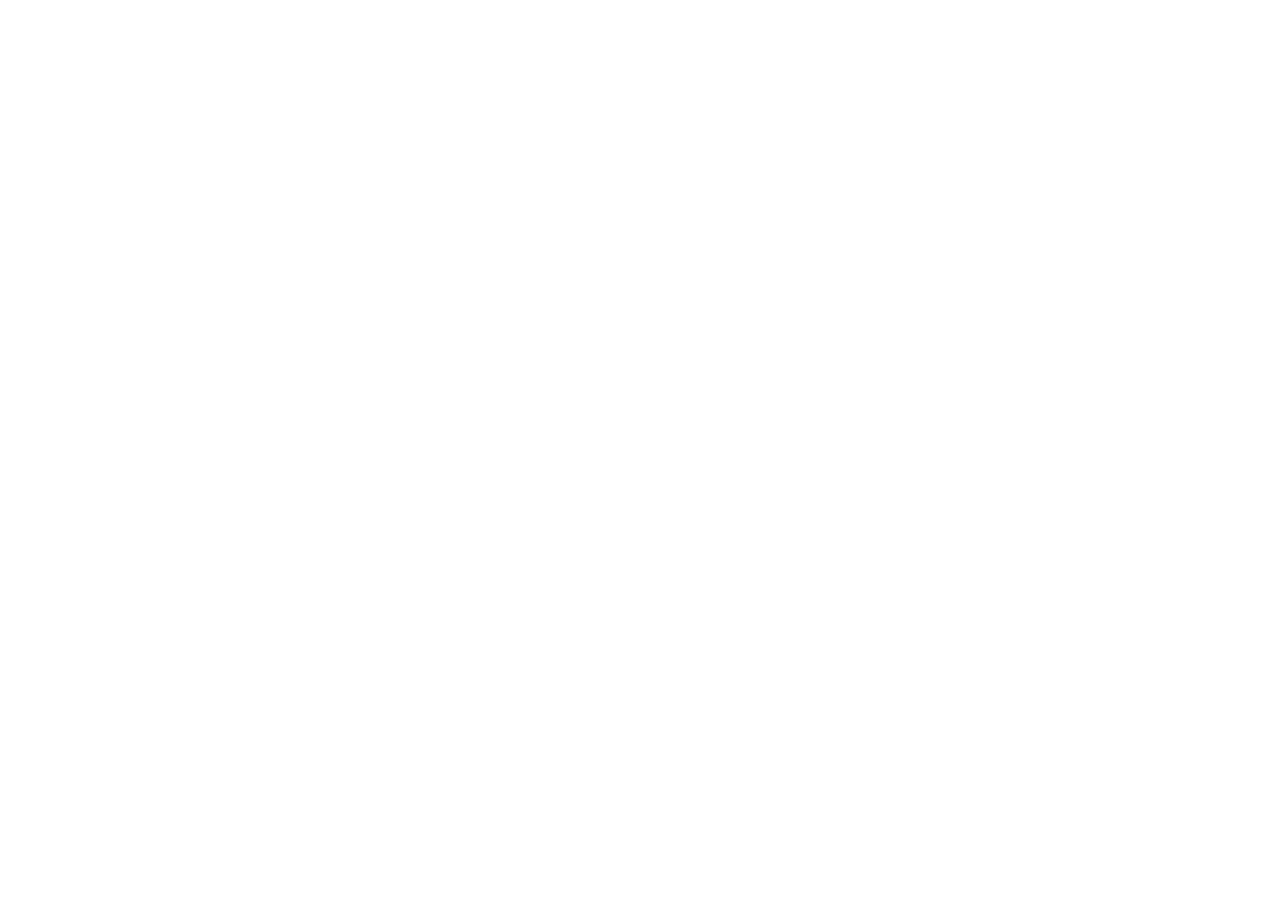
==== index.html @ 60c6903f "Add files via upload" ====
<!doctype html><html lang="en"><head><meta charset="utf-8"><title>Converter</title><base href="https://thewebman.github.io/converter/"><meta name="viewport" content="width=device-width,initial-scale=1"><link rel="icon" type="image/x-icon" href="favicon.ico"><link href="styles.d41d8cd98f00b204e980.bundle.css" rel="stylesheet"/></head><body style="font-family: helvetica, sans"><app-root></app-root><script type="text/javascript" src="inline.bc3744577f5ba4a9b132.bundle.js"></script><script type="text/javascript" src="polyfills.fca4235fef325beaa986.bundle.js"></script><script type="text/javascript" src="vendor.375fce5f4955fa3e91f0.bundle.js"></script><script type="text/javascript" src="main.8ab4463d9fb7a0b0b02b.bundle.js"></script></body></html>
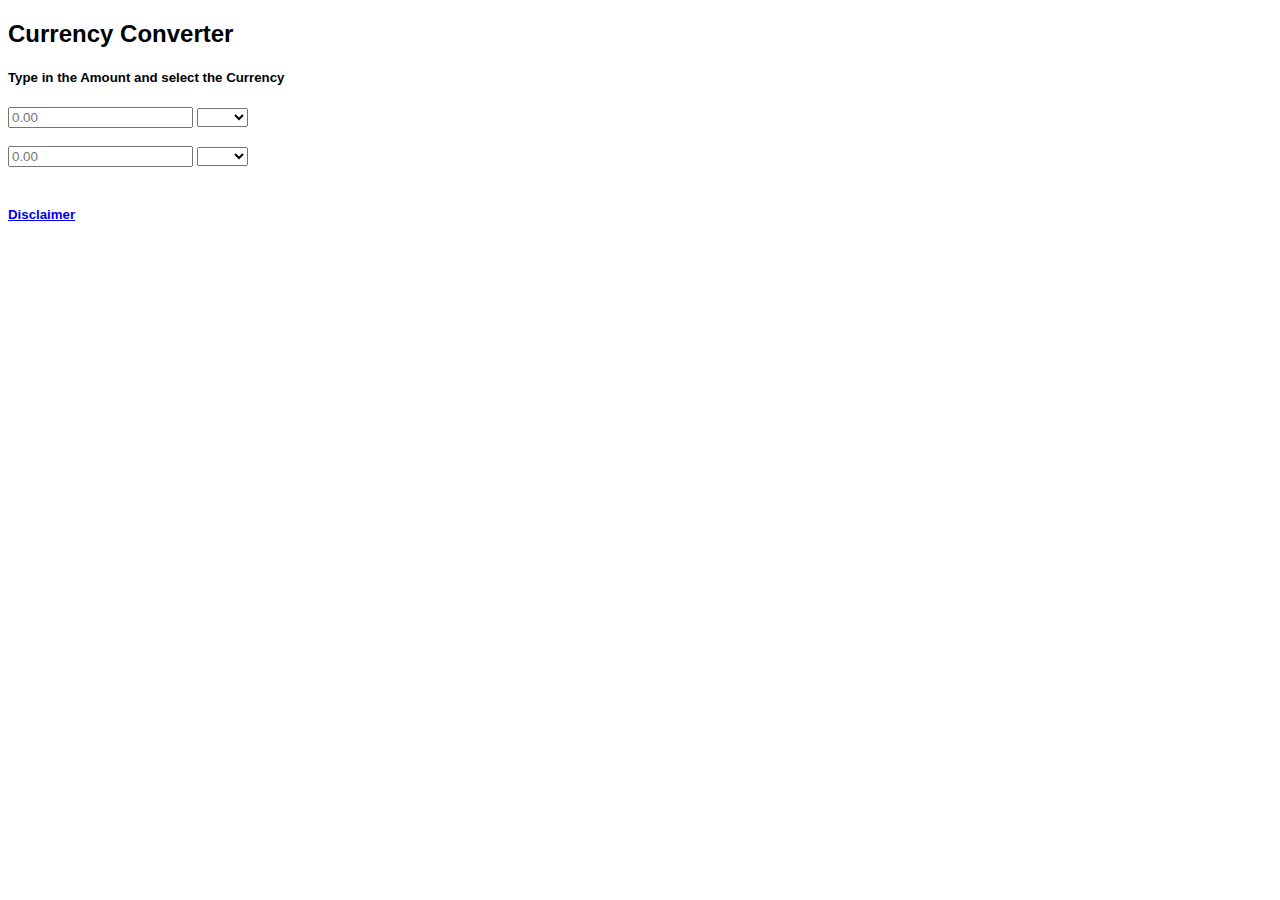
==== commit 49ce7e60: "Update index.html" ====
--- a/index.html
+++ b/index.html
@@ -1 +1 @@
-<!doctype html><html lang="en"><head><meta charset="utf-8"><title>Converter</title><base href="https://thewebman.github.io/converter/"><meta name="viewport" content="width=device-width,initial-scale=1"><link rel="icon" type="image/x-icon" href="favicon.ico"><link href="styles.d41d8cd98f00b204e980.bundle.css" rel="stylesheet"/></head><body style="font-family: helvetica, sans"><app-root></app-root><script type="text/javascript" src="inline.bc3744577f5ba4a9b132.bundle.js"></script><script type="text/javascript" src="polyfills.fca4235fef325beaa986.bundle.js"></script><script type="text/javascript" src="vendor.375fce5f4955fa3e91f0.bundle.js"></script><script type="text/javascript" src="main.8ab4463d9fb7a0b0b02b.bundle.js"></script></body></html>+<!doctype html><html lang="en"><head><meta charset="utf-8"><title>Converter</title><base href="https://thewebman.github.io"><meta name="viewport" content="width=device-width,initial-scale=1"><link rel="icon" type="image/x-icon" href="favicon.ico"><link href="styles.d41d8cd98f00b204e980.bundle.css" rel="stylesheet"/></head><body style="font-family: helvetica, sans"><app-root></app-root><script type="text/javascript" src="inline.bc3744577f5ba4a9b132.bundle.js"></script><script type="text/javascript" src="polyfills.fca4235fef325beaa986.bundle.js"></script><script type="text/javascript" src="vendor.375fce5f4955fa3e91f0.bundle.js"></script><script type="text/javascript" src="main.8ab4463d9fb7a0b0b02b.bundle.js"></script></body></html>
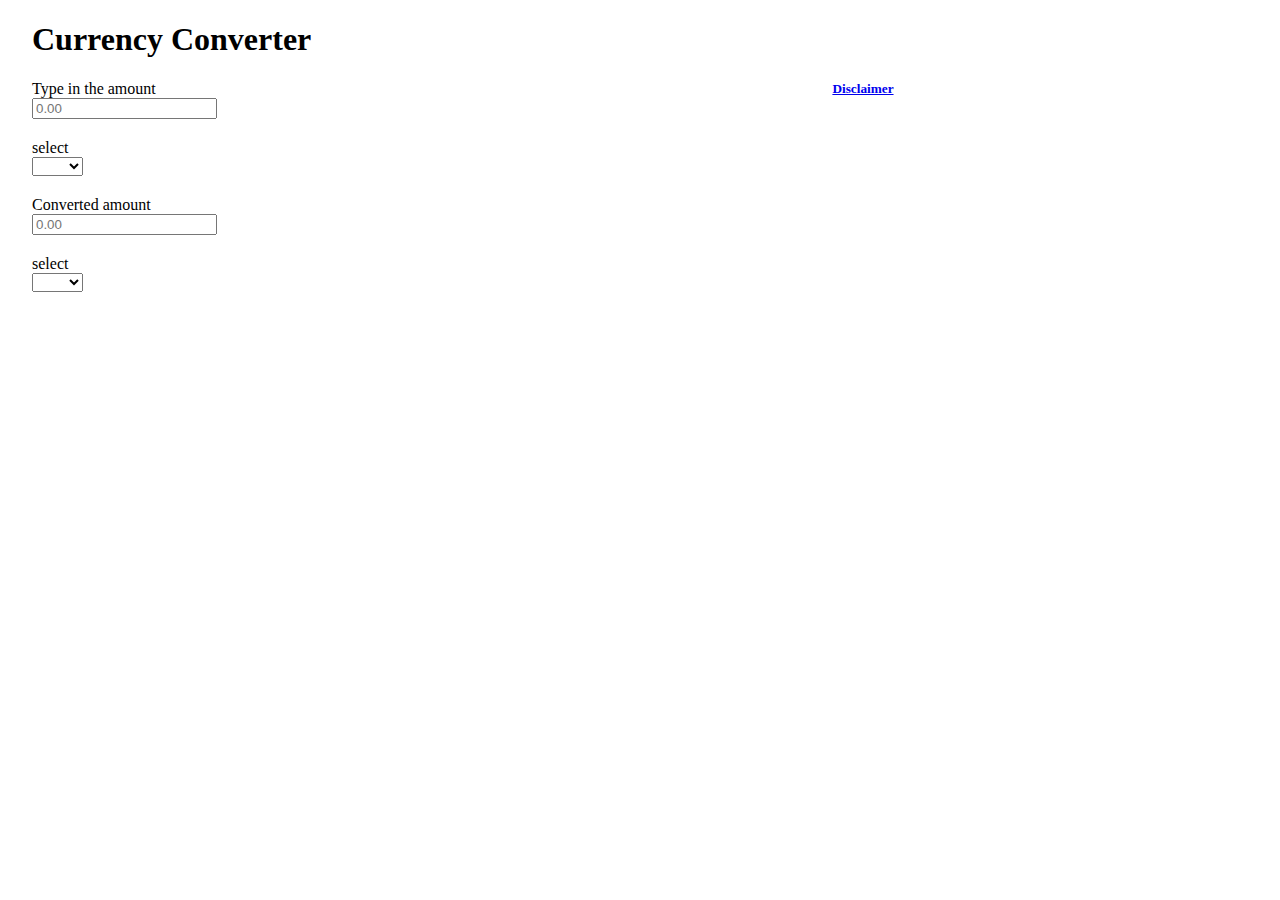
==== commit ead4d3fa: "Add files via upload" ====
--- a/index.html
+++ b/index.html
@@ -1 +1 @@
-<!doctype html><html lang="en"><head><meta charset="utf-8"><title>Converter</title><base href="https://thewebman.github.io"><meta name="viewport" content="width=device-width,initial-scale=1"><link rel="icon" type="image/x-icon" href="favicon.ico"><link href="styles.d41d8cd98f00b204e980.bundle.css" rel="stylesheet"/></head><body style="font-family: helvetica, sans"><app-root></app-root><script type="text/javascript" src="inline.bc3744577f5ba4a9b132.bundle.js"></script><script type="text/javascript" src="polyfills.fca4235fef325beaa986.bundle.js"></script><script type="text/javascript" src="vendor.375fce5f4955fa3e91f0.bundle.js"></script><script type="text/javascript" src="main.8ab4463d9fb7a0b0b02b.bundle.js"></script></body></html>
+<!doctype html><html lang="en"><head><meta charset="utf-8"><title>Converter</title><base href="./"><meta name="viewport" content="width=device-width,initial-scale=1"><link rel="icon" type="image/x-icon" href="favicon.ico"><link rel="stylesheet" href="./assets/main.css"><link href="styles.6e013c3192385988c1cf.bundle.css" rel="stylesheet"/></head><body><app-root></app-root><script type="text/javascript" src="inline.d283a9764897da645a88.bundle.js"></script><script type="text/javascript" src="polyfills.fca4235fef325beaa986.bundle.js"></script><script type="text/javascript" src="vendor.ba1e86d8968412352f08.bundle.js"></script><script type="text/javascript" src="main.e8b2ac06f736401edcb4.bundle.js"></script></body></html>--- a/styles.6e013c3192385988c1cf.bundle.css
+++ b/styles.6e013c3192385988c1cf.bundle.css
@@ -0,0 +1 @@
+body{width:95%;margin:auto}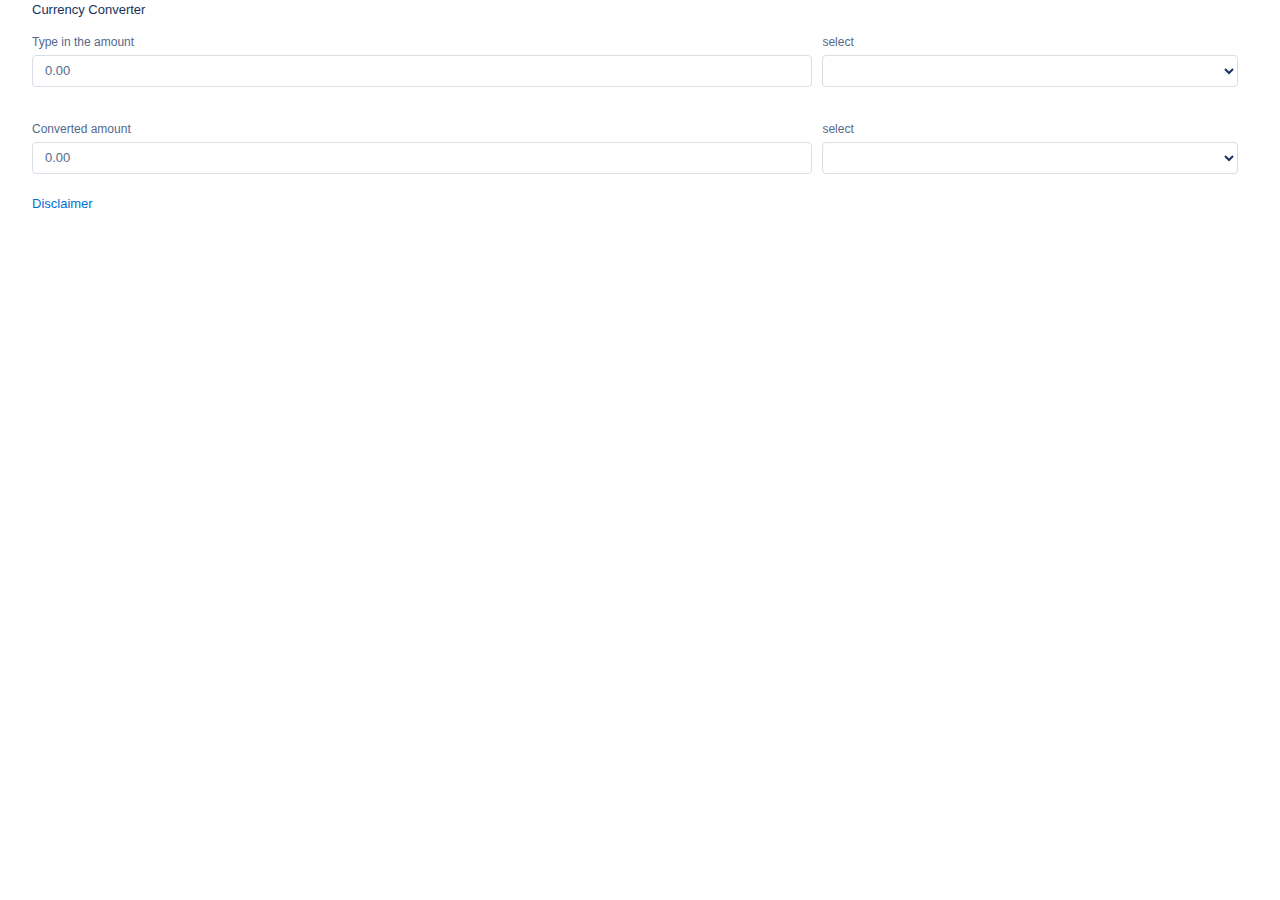
==== commit fb749e4b: "Add files via upload" ====
--- a/index.html
+++ b/index.html
@@ -1 +1 @@
-<!doctype html><html lang="en"><head><meta charset="utf-8"><title>Converter</title><base href="./"><meta name="viewport" content="width=device-width,initial-scale=1"><link rel="icon" type="image/x-icon" href="favicon.ico"><link rel="stylesheet" href="./assets/main.css"><link href="styles.6e013c3192385988c1cf.bundle.css" rel="stylesheet"/></head><body><app-root></app-root><script type="text/javascript" src="inline.d283a9764897da645a88.bundle.js"></script><script type="text/javascript" src="polyfills.fca4235fef325beaa986.bundle.js"></script><script type="text/javascript" src="vendor.ba1e86d8968412352f08.bundle.js"></script><script type="text/javascript" src="main.e8b2ac06f736401edcb4.bundle.js"></script></body></html>+<!doctype html><html lang="en"><head><meta charset="utf-8"><title>Converter</title><base href="/"><meta name="viewport" content="width=device-width,initial-scale=1"><link rel="icon" type="image/x-icon" href="favicon.ico"><link rel="stylesheet" href="./assets/main.css"><link href="styles.6e013c3192385988c1cf.bundle.css" rel="stylesheet"/></head><body><app-root></app-root><script type="text/javascript" src="inline.9432ea3937605e77ddd2.bundle.js"></script><script type="text/javascript" src="polyfills.fca4235fef325beaa986.bundle.js"></script><script type="text/javascript" src="vendor.ba1e86d8968412352f08.bundle.js"></script><script type="text/javascript" src="main.ad5abe65814bc124263b.bundle.js"></script></body></html>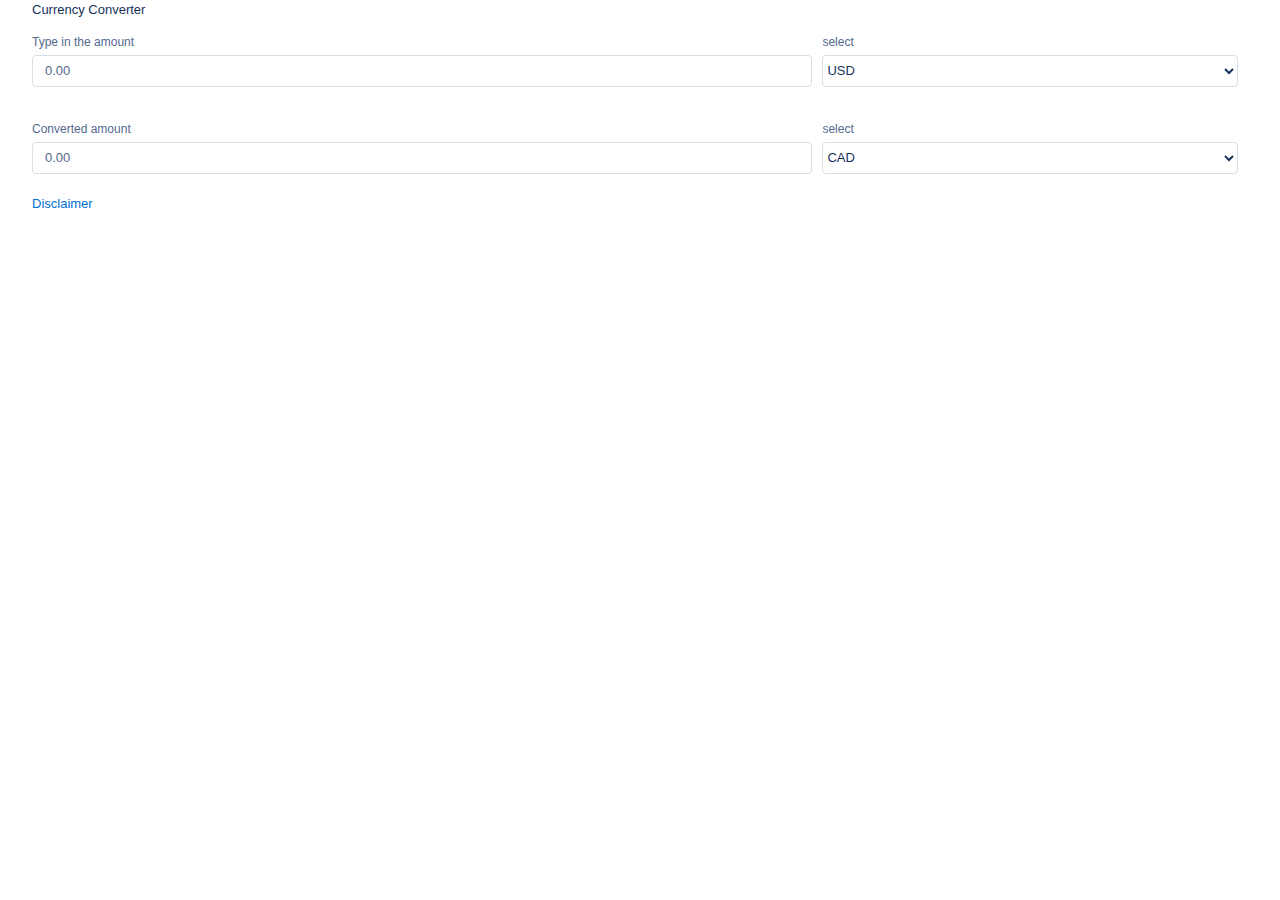
==== commit 2167795d: "Add files via upload" ====
--- a/index.html
+++ b/index.html
@@ -1 +1 @@
-<!doctype html><html lang="en"><head><meta charset="utf-8"><title>Converter</title><base href="/"><meta name="viewport" content="width=device-width,initial-scale=1"><link rel="icon" type="image/x-icon" href="favicon.ico"><link rel="stylesheet" href="./assets/main.css"><link href="styles.6e013c3192385988c1cf.bundle.css" rel="stylesheet"/></head><body><app-root></app-root><script type="text/javascript" src="inline.9432ea3937605e77ddd2.bundle.js"></script><script type="text/javascript" src="polyfills.fca4235fef325beaa986.bundle.js"></script><script type="text/javascript" src="vendor.ba1e86d8968412352f08.bundle.js"></script><script type="text/javascript" src="main.ad5abe65814bc124263b.bundle.js"></script></body></html>+<!doctype html><html lang="en"><head><meta charset="utf-8"><title>Converter</title><base href="/"><meta name="viewport" content="width=device-width,initial-scale=1"><link rel="icon" type="image/x-icon" href="favicon.ico"><link rel="stylesheet" href="./assets/main.css"><link href="styles.6e013c3192385988c1cf.bundle.css" rel="stylesheet"/></head><body><app-root></app-root><script type="text/javascript" src="inline.01d2109b0f359691335f.bundle.js"></script><script type="text/javascript" src="polyfills.fca4235fef325beaa986.bundle.js"></script><script type="text/javascript" src="vendor.ba1e86d8968412352f08.bundle.js"></script><script type="text/javascript" src="main.4541697e452fdfe60753.bundle.js"></script></body></html>